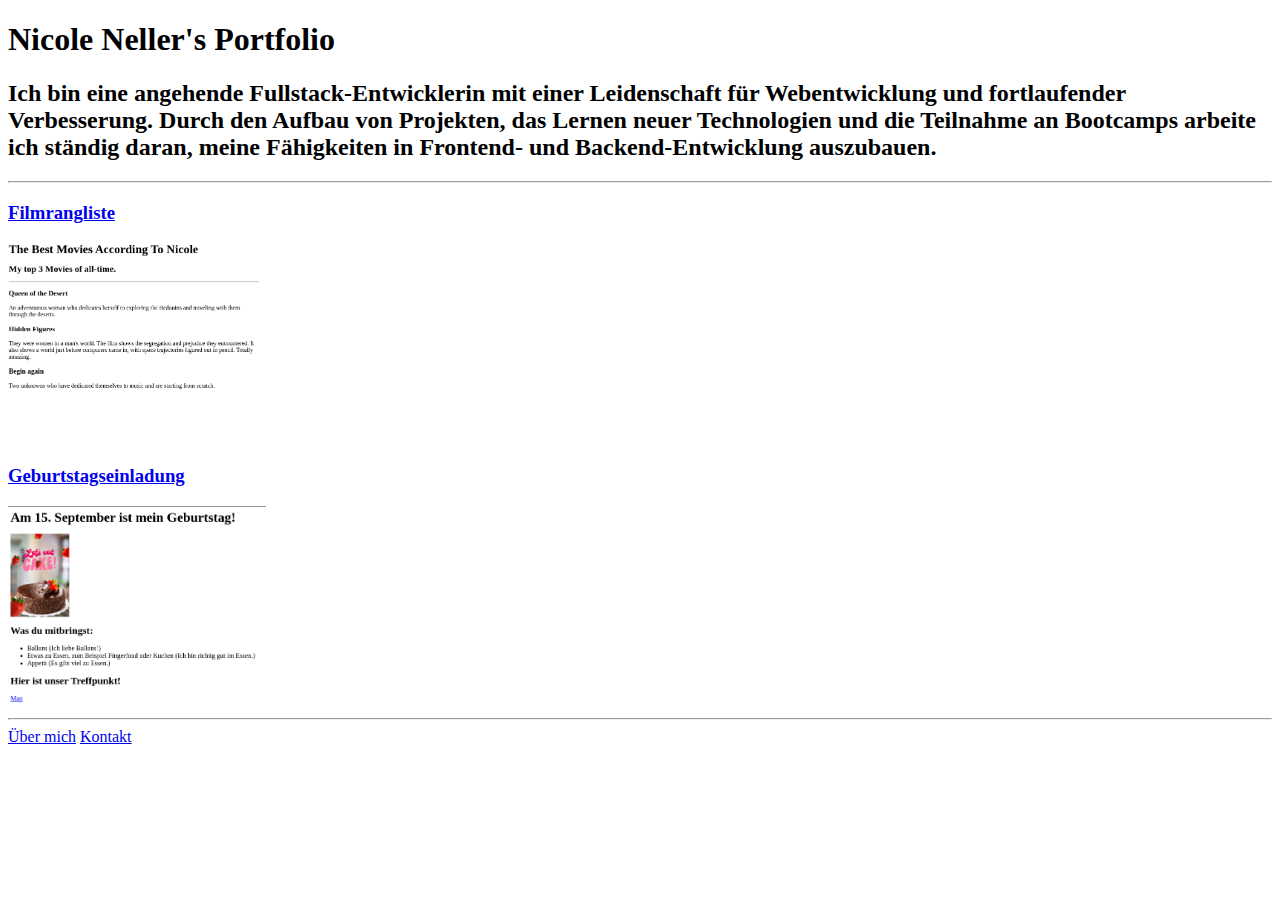
==== index.html @ 613bc7f5 "Add files via upload" ====
<!DOCTYPE html>
 <html lang="de">
 <head>
    <meta charset="UTF-8">
    <meta name="viewport" content="width=device-width, initial-scale=1.0">
    <title>Nicole's Portfolio</title>
 </head>
 <body>
    <h1>Nicole Neller's Portfolio</h1>
    <h2>Ich bin eine angehende Fullstack-Entwicklerin mit einer Leidenschaft für Webentwicklung und fortlaufender Verbesserung. Durch den Aufbau von Projekten, das Lernen neuer Technologien und die Teilnahme an Bootcamps arbeite ich ständig daran, meine Fähigkeiten in Frontend- und Backend-Entwicklung auszubauen.</h2>
    
    <hr />
    <h3><a href="./public/filmrangliste.html">Filmrangliste</a></h3>
    <img src="./anlagen/bilder/filmrangliste.png" height="200" alt="Filmrangliste Vorschau"/>
    <h3><a href="./public/einladung.html">Geburtstagseinladung</a></h3>
    <img src="../anlagen/bilder/einladung.png" height="200" alt="Geburtstagseinladung Vorschau"/>
    <hr />

   <a href="./public/uebermich.html">Über mich</a>
   <a href="./public/kontakt.html">Kontakt</a> 
    
 </body>
 </html>
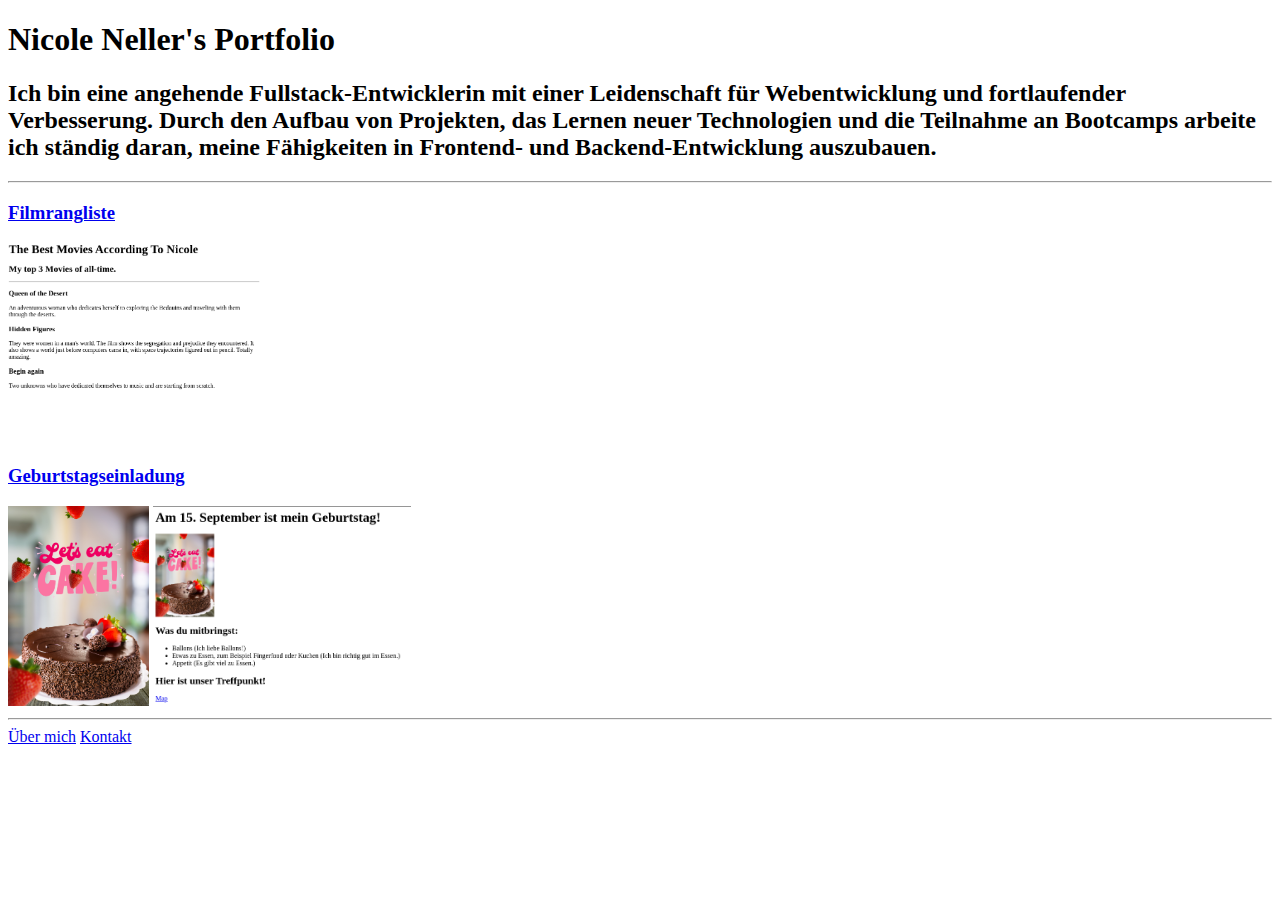
==== commit 748b2b6f: "Add files via upload" ====
--- a/index.html
+++ b/index.html
@@ -13,7 +13,9 @@
     <h3><a href="./public/filmrangliste.html">Filmrangliste</a></h3>
     <img src="./anlagen/bilder/filmrangliste.png" height="200" alt="Filmrangliste Vorschau"/>
     <h3><a href="./public/einladung.html">Geburtstagseinladung</a></h3>
-    <img src="../anlagen/bilder/einladung.png" height="200" alt="Geburtstagseinladung Vorschau"/>
+    <img src="./anlagen/bilder/Schokokuchen.png" height="200" alt="Schokokuchen"/>
+    <img src="./anlagen/bilder/einladung.png" height="200" alt="Geburtstagseinladung Vorschau"/>
+    
     <hr />
 
    <a href="./public/uebermich.html">Über mich</a>
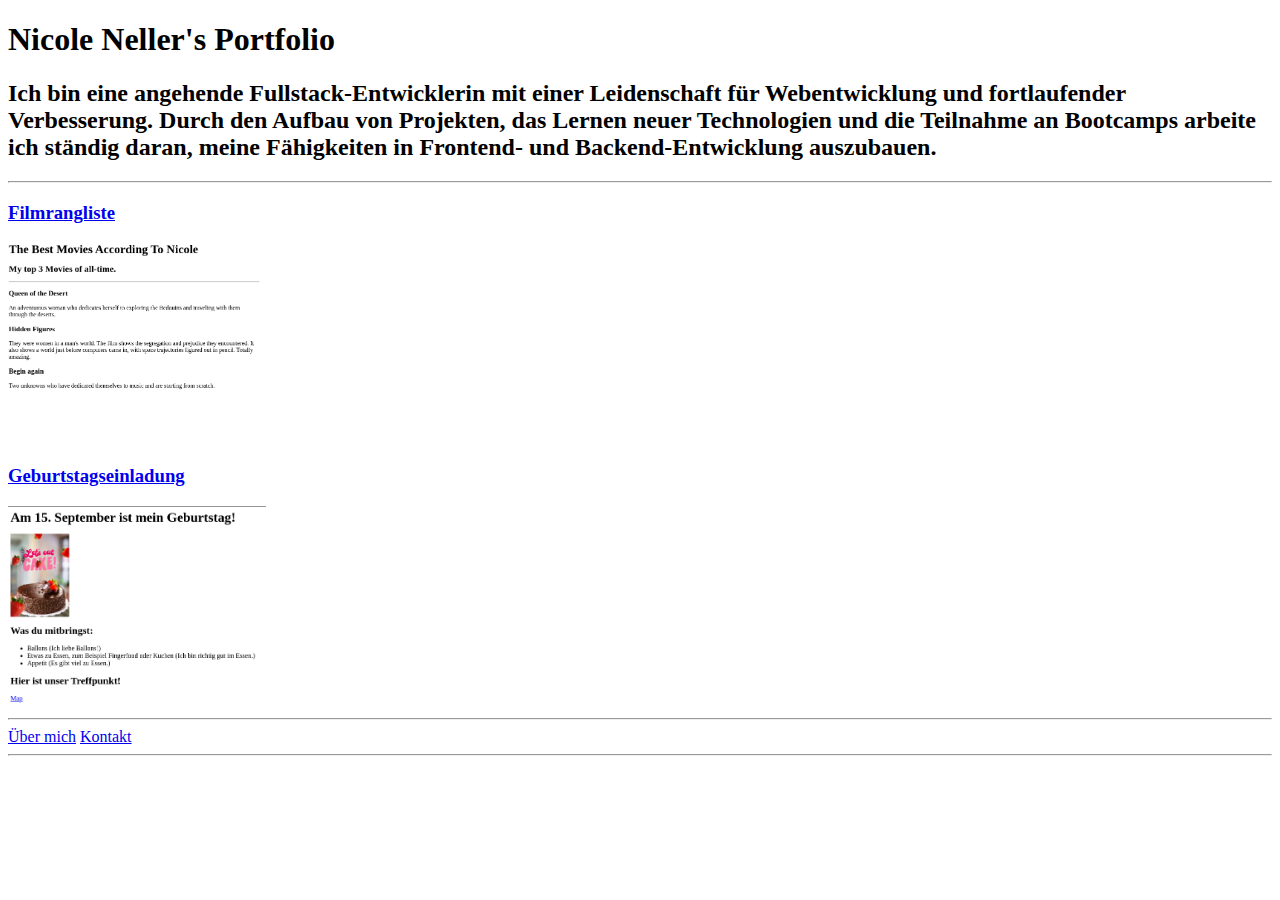
==== commit 54303836: "Add files via upload" ====
--- a/index.html
+++ b/index.html
@@ -12,14 +12,18 @@
     <hr />
     <h3><a href="./public/filmrangliste.html">Filmrangliste</a></h3>
     <img src="./anlagen/bilder/filmrangliste.png" height="200" alt="Filmrangliste Vorschau"/>
-    <h3><a href="./public/einladung.html">Geburtstagseinladung</a></h3>
-    <img src="./anlagen/bilder/Schokokuchen.png" height="200" alt="Schokokuchen"/>
+
+    <h3><a  href="./public/einladung.html"  height="200" alt="Schokoladenkuchen">
+      Geburtstagseinladung</a></h3>
+    
     <img src="./anlagen/bilder/einladung.png" height="200" alt="Geburtstagseinladung Vorschau"/>
     
     <hr />
 
    <a href="./public/uebermich.html">Über mich</a>
    <a href="./public/kontakt.html">Kontakt</a> 
+      
+   <hr />
     
  </body>
  </html>
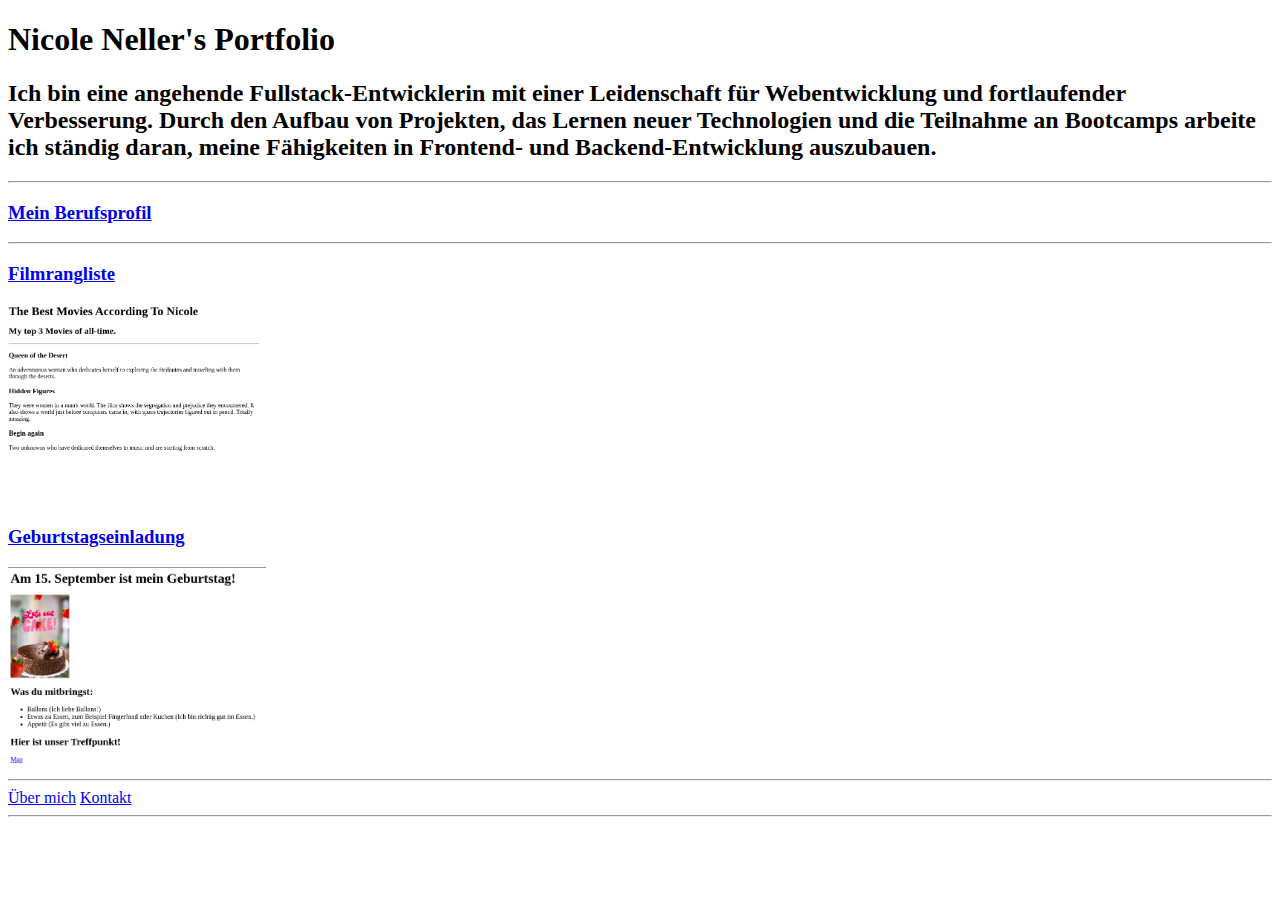
==== commit b58d1f35: "Add files via upload" ====
--- a/index.html
+++ b/index.html
@@ -10,12 +10,19 @@
     <h2>Ich bin eine angehende Fullstack-Entwicklerin mit einer Leidenschaft für Webentwicklung und fortlaufender Verbesserung. Durch den Aufbau von Projekten, das Lernen neuer Technologien und die Teilnahme an Bootcamps arbeite ich ständig daran, meine Fähigkeiten in Frontend- und Backend-Entwicklung auszubauen.</h2>
     
     <hr />
+
+    <h3><a  href="./my resume/my resume.html">  
+   Mein Berufsprofil</a></h3>
+    <hr />
+    
+
     <h3><a href="./public/filmrangliste.html">Filmrangliste</a></h3>
     <img src="./anlagen/bilder/filmrangliste.png" height="200" alt="Filmrangliste Vorschau"/>
 
-    <h3><a  href="./public/einladung.html"  height="200" alt="Schokoladenkuchen">
+
+    <h3><a  href="./public/einladung.html"  height="200" alt="Schokoladenkuchen">  
       Geburtstagseinladung</a></h3>
-    
+
     <img src="./anlagen/bilder/einladung.png" height="200" alt="Geburtstagseinladung Vorschau"/>
     
     <hr />
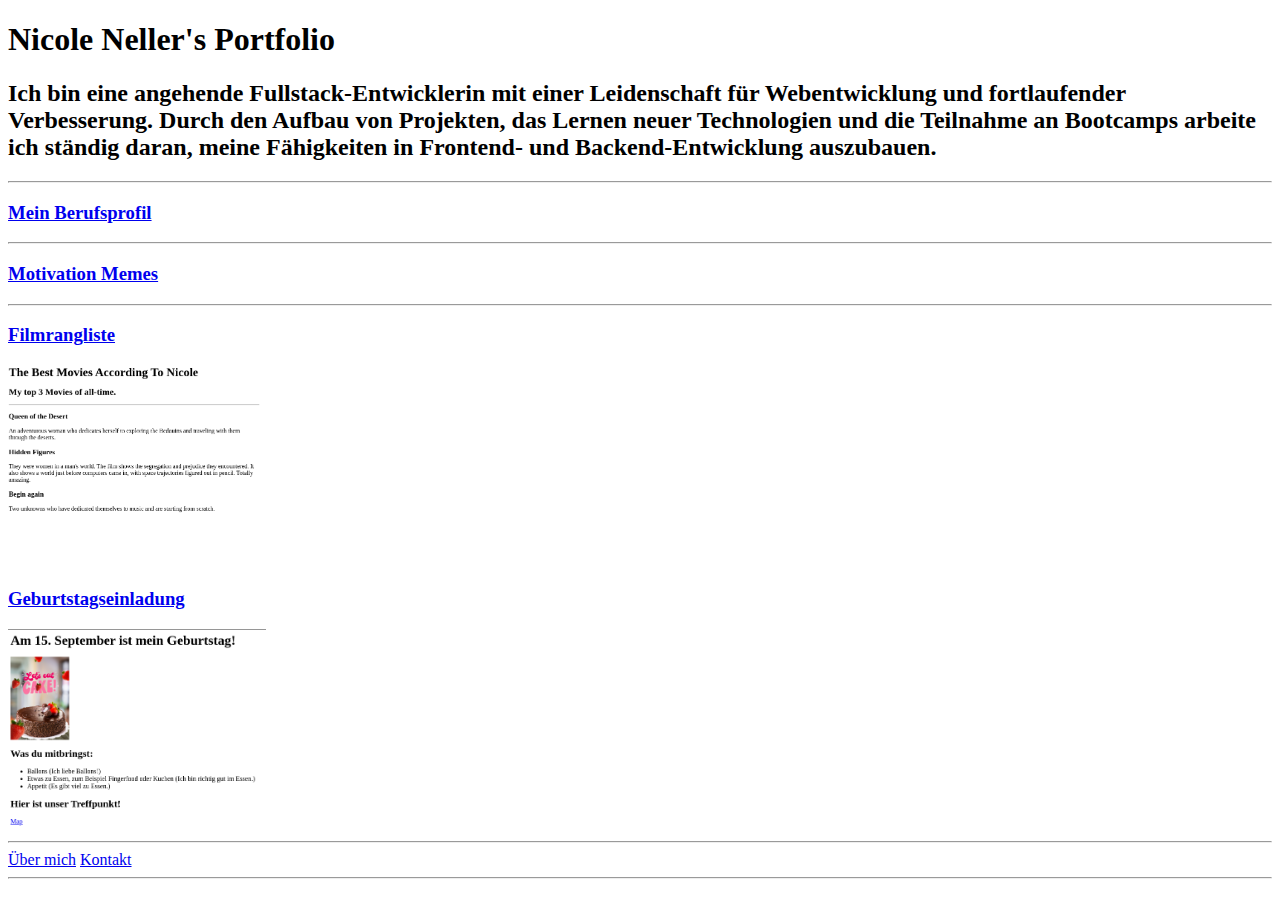
==== commit d5ddc7ad: "Update index.html" ====
--- a/index.html
+++ b/index.html
@@ -14,11 +14,13 @@
     <h3><a  href="./my resume/my resume.html">  
    Mein Berufsprofil</a></h3>
     <hr />
+  <h3><a href="./6.4 Motibation Meme Project/solution/index.html">Motivation Memes</a></h3>
+    <hr />
+  
     
 
     <h3><a href="./public/filmrangliste.html">Filmrangliste</a></h3>
     <img src="./anlagen/bilder/filmrangliste.png" height="200" alt="Filmrangliste Vorschau"/>
-
 
     <h3><a  href="./public/einladung.html"  height="200" alt="Schokoladenkuchen">  
       Geburtstagseinladung</a></h3>
